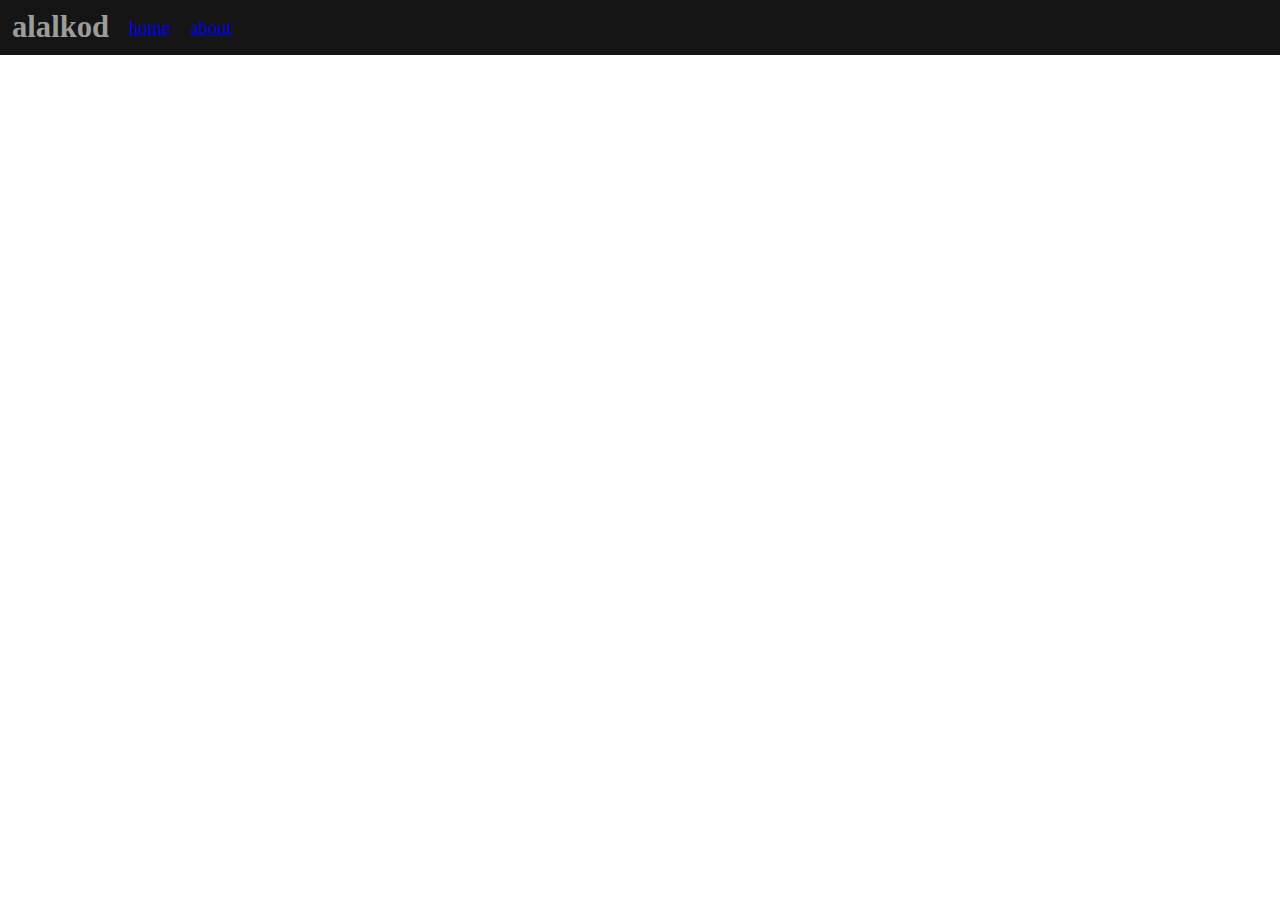
==== about.html @ dfcf6692 "created topbar that leads to home and about pages" ====
<!DOCTYPE html>
<html lang="en">
<head>
    <meta charset="UTF-8">
    <meta name="viewport" content="width=device-width, initial-scale=1.0">
    <title>alalkod - about</title>
    <link rel="stylesheet" href="style/style.css">
</head>
<body>
    <script type="text/javascript" src="scripts/about.js"></script>
    <div class="topbar">
        <b class="medium topbar-item left">alalkod</b>
        
        <a href="index.html"class="small topbar-item left">home</a>
        <a href="about.html"class="small topbar-item right">about</a>
    </div>
</body>
</html>
---- style/style.css ----
* {
    margin: 0;
    padding: 0;
    font-family: serif;
}

.topbar {
    background-color: rgb(21, 21, 21);
    color: rgb(156, 156, 156);
}

.topbar::before {
    content: '';
    height: 100%;
    display: inline-block;
    vertical-align: middle
}

.topbar-item {
    display: inline-block;
    vertical-align: middle;
    padding: 10px 8px 10px 8px;
}

.small {
    font-size: 14pt;
}

.medium {
    font-size: 23pt;
}

.big {
    font-size: 30pt;
}
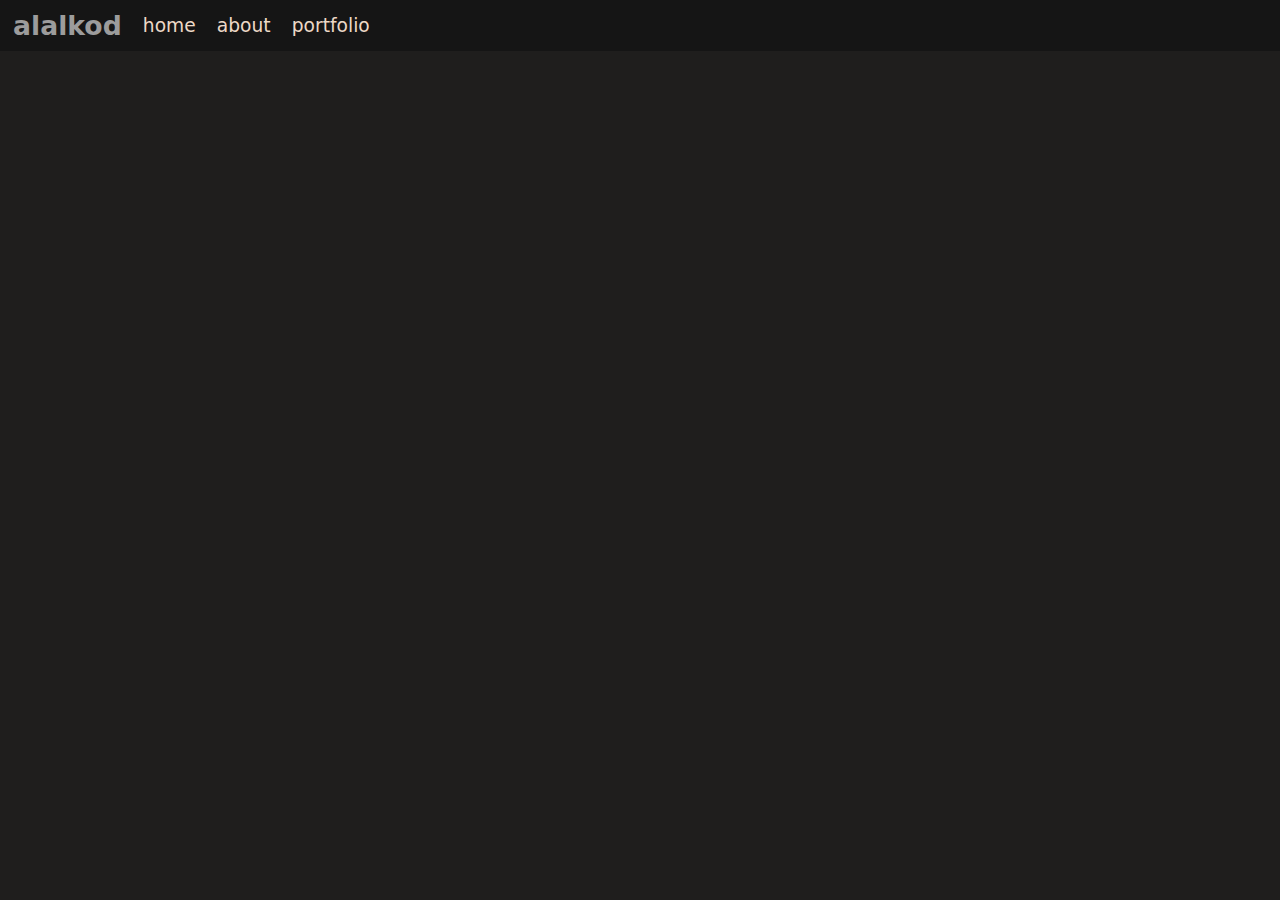
==== commit 7303717d: "created portfolio.html" ====
--- a/about.html
+++ b/about.html
@@ -11,8 +11,13 @@
     <div class="topbar">
         <b class="medium topbar-item left">alalkod</b>
         
-        <a href="index.html"class="small topbar-item left">home</a>
-        <a href="about.html"class="small topbar-item right">about</a>
+        <a href="index.html" class="small topbar-item">home</a>
+        <a href="about.html" class="small topbar-item">about</a>
+        <a href="portfolio.html" class="small topbar-item">portfolio</a>
+    </div>
+
+    <div class="main">
+        
     </div>
 </body>
 </html>--- a/style/style.css
+++ b/style/style.css
@@ -1,7 +1,52 @@
 * {
     margin: 0;
     padding: 0;
-    font-family: serif;
+    font-family: system-ui, -apple-system, BlinkMacSystemFont, 'Segoe UI', Roboto, Oxygen, Ubuntu, Cantarell, 'Open Sans', 'Helvetica Neue', sans-serif;
+}
+
+a {
+    text-decoration: none;
+    outline-color: transparent;
+    color: rgb(237, 217, 199)
+}
+
+h1 {
+    padding: 10% 0 0 0
+}
+
+body {
+    display: block;
+    height: 100vh;
+    background-color: rgb(31, 30, 29);
+}
+
+ul {
+    padding: 0 0 0 20px;
+    list-style-type: "\0020";
+    list-style-position: inside;
+}
+
+li {
+    padding: 10px 0 0 0;
+}
+
+a:link {
+    text-decoration: none;
+    color: rgb(237, 217, 199)
+}
+
+a:visited {
+    text-decoration: none;
+    color: rgb(180, 165, 151)
+}
+
+a:hover {
+    text-decoration: none;
+    color: rgb(255, 238, 223)
+}
+
+a:active {
+    text-decoration: none;
 }
 
 .topbar {
@@ -22,14 +67,48 @@
     padding: 10px 8px 10px 8px;
 }
 
+.intro {
+    display: block;
+    width: 90vw;
+    height: 20vh;
+    margin: auto;
+    padding: 3% 0 0 0;
+    background-color: rgb(31, 30, 29);
+    color: rgb(156, 156, 156);
+}
+
+.intro-item {
+    padding: 2% 2% 0.5% 3%;
+}
+
+h1 ~ ul > li {
+    padding: 2% 0 0 5%
+}
+
 .small {
     font-size: 14pt;
 }
 
 .medium {
-    font-size: 23pt;
+    font-size: 20pt;
 }
 
 .big {
-    font-size: 30pt;
+    font-size: 25pt;
+}
+
+.large {
+    font-size: 31pt;
+}
+
+.extra-large {
+    font-size: 35pt;
+}
+
+.huge {
+    font-size: 42pt;
+}
+
+.extra-huge {
+    font-size: 50pt;
 }